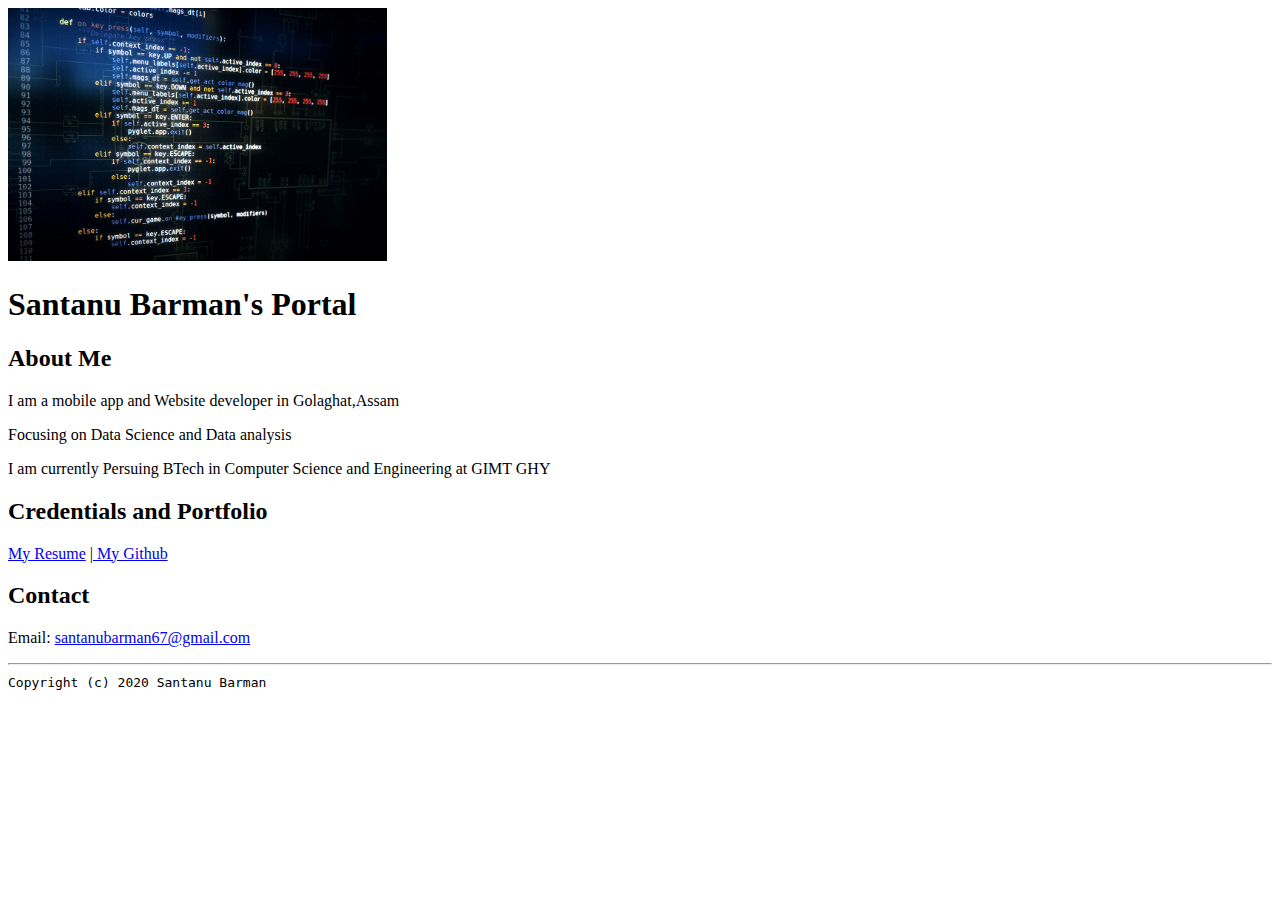
==== index.html @ 756180a3 "Add files via upload" ====
<!DOCTYPE html>
<html>
<head>
	<title>Santanu Barman's Portal</title>
	<link rel="stylesheet" type="text/css" href="master.css">
	<link rel="FavioconIcon" type="image/x-icon" href="favion.ico">
	<link rel="shortcut" type="image/x-icon" href="favion.ico">
	<meta name="viewport" content="width-device-width, initial-scale=1,shrink-to-fit=no">
	<meta name="name" content="Santanu Barman's Portal">
	<meta name="robots" content="noindex,nofollow">
</head>
<body>
	<img src="front.jpg" width="30%" alt="ProfilePicture">
	<h1>Santanu Barman's Portal</h1>
	<h2>About Me</h2>
	<p>I am a mobile app and Website developer in Golaghat,Assam</p>
	<p>Focusing on Data Science and Data analysis</p>
	<p>I am currently Persuing BTech in Computer Science and Engineering at GIMT GHY</p>
	<h2>Credentials and Portfolio</h2>
	<p><a href="resume.html">My Resume</a> |<a href="http:\\Github.com\SantanuBarman7"> My Github</a></p>
	<h2>Contact</h2>
	<p>Email: <a href="mailto:santanubarman67@gmail.com">santanubarman67@gmail.com</a></p>
</body>
<footer>
	<hr>
	<code>Copyright (c) 2020 Santanu Barman</code>
</footer>
</html>
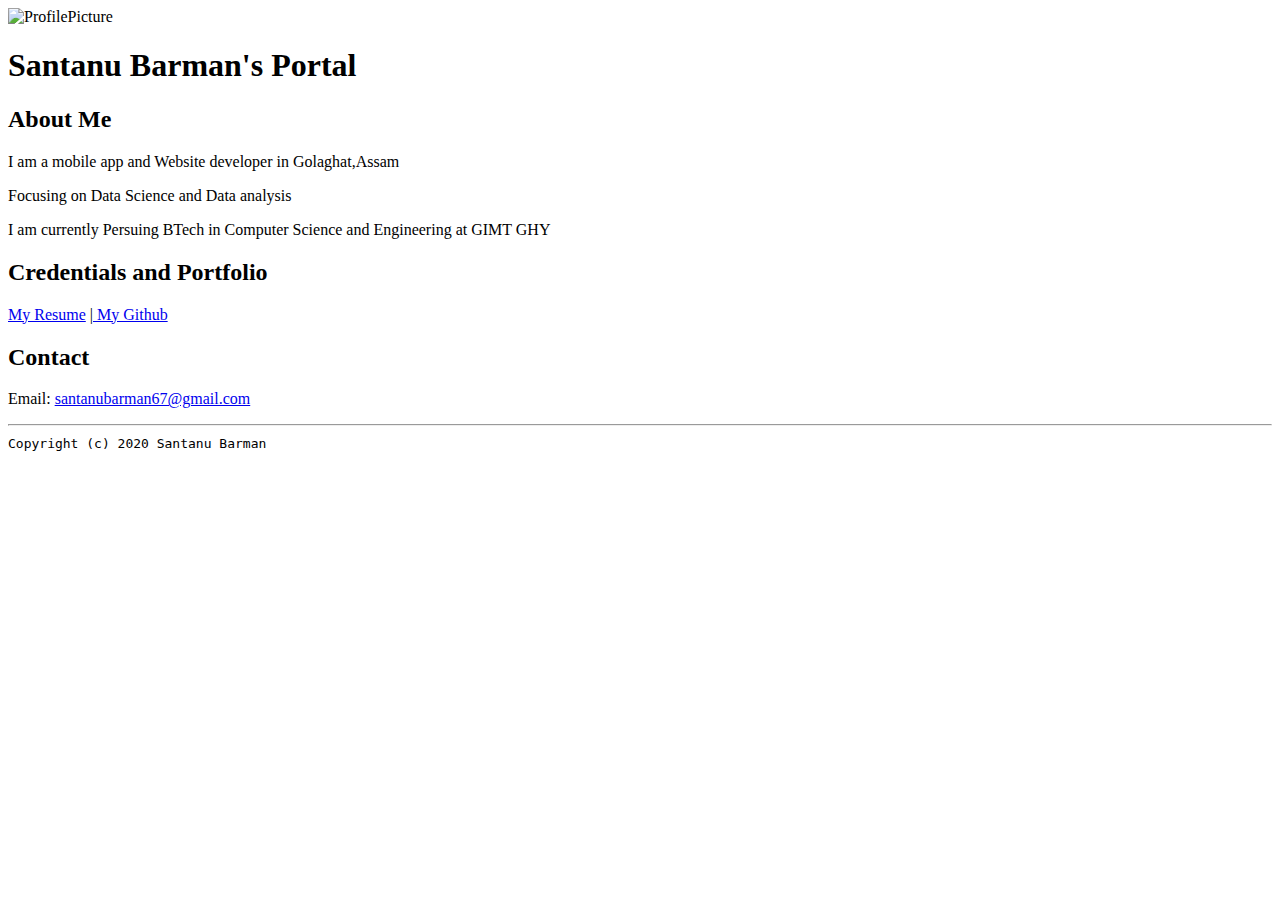
==== commit 630dc800: "Update index.html" ====
--- a/index.html
+++ b/index.html
@@ -7,7 +7,6 @@
 	<link rel="shortcut" type="image/x-icon" href="favion.ico">
 	<meta name="viewport" content="width-device-width, initial-scale=1,shrink-to-fit=no">
 	<meta name="name" content="Santanu Barman's Portal">
-	<meta name="robots" content="noindex,nofollow">
 </head>
 <body>
 	<img src="front.jpg" width="30%" alt="ProfilePicture">
@@ -25,4 +24,4 @@
 	<hr>
 	<code>Copyright (c) 2020 Santanu Barman</code>
 </footer>
-</html>+</html>
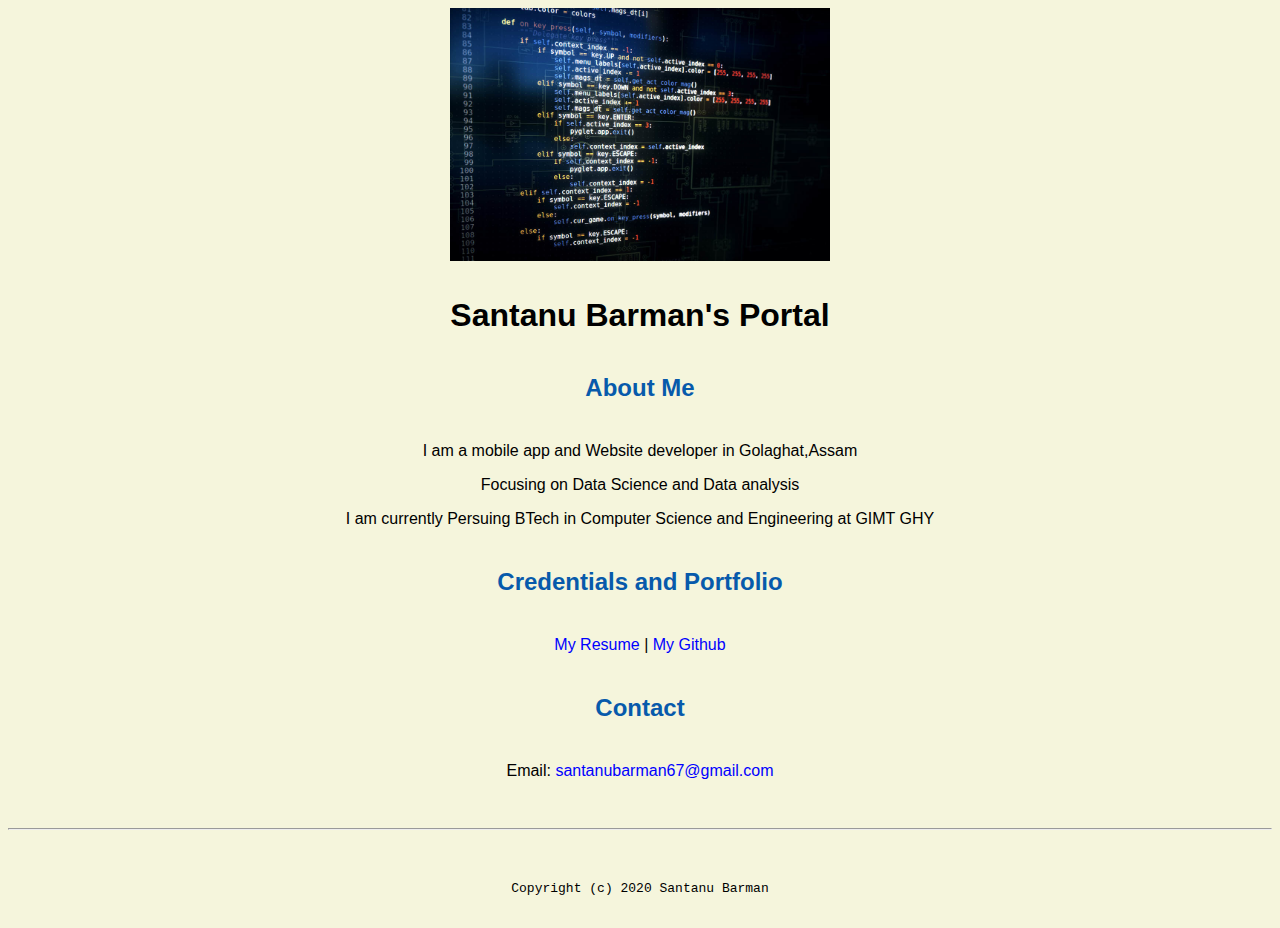
==== commit 17099e2d: "Update index.html" ====
--- a/index.html
+++ b/index.html
@@ -2,14 +2,14 @@
 <html>
 <head>
 	<title>Santanu Barman's Portal</title>
-	<link rel="stylesheet" type="text/css" href="master.css">
+	<link rel="stylesheet" type="text/css" href="css/master.css">
 	<link rel="FavioconIcon" type="image/x-icon" href="favion.ico">
 	<link rel="shortcut" type="image/x-icon" href="favion.ico">
 	<meta name="viewport" content="width-device-width, initial-scale=1,shrink-to-fit=no">
 	<meta name="name" content="Santanu Barman's Portal">
 </head>
 <body>
-	<img src="front.jpg" width="30%" alt="ProfilePicture">
+	<img src="images/front.jpg" width="30%" alt="ProfilePicture">
 	<h1>Santanu Barman's Portal</h1>
 	<h2>About Me</h2>
 	<p>I am a mobile app and Website developer in Golaghat,Assam</p>
--- a/css/master.css
+++ b/css/master.css
@@ -0,0 +1,49 @@
+a{
+	color: blue;/*set text color to blue*/
+	text-decoration: none;
+}
+a:hover{
+	color: red;/*set text color red*/
+	text-decoration: none;
+}
+
+body{
+	background-color: beige;  /*set background color*/
+	color: black; /*text color to black*/
+	font-family: Arial,Helvetica,sans-serif ; /*font*/
+	text-align: center;/*text align*/
+}
+footer{
+	margin-top: 2rem;
+	margin-bottom: 2rem;
+}
+h1{
+	margin-bottom: o;
+	margin-top: 2rem;
+}
+h2{
+	
+	color: #075AAB; /*text color #075AAB*/
+	margin-top: 2.5rem;
+	margin-bottom: 2.5rem; /*bottom and top margin 2.5rem*/
+}
+h3{
+	margin-bottom: 0;
+	margin-top: 2rem;
+}
+h4{
+	margin-bottom: 1rem;
+	margin-top: 0.5rem;
+}
+h5{
+	margin-top: 0.5rem;
+}
+hr{
+	margin-bottom: 3rem;
+	margin-top: 3rem;
+}
+ul{
+	display: table;
+	margin:0 auto;
+	text-align: left;
+}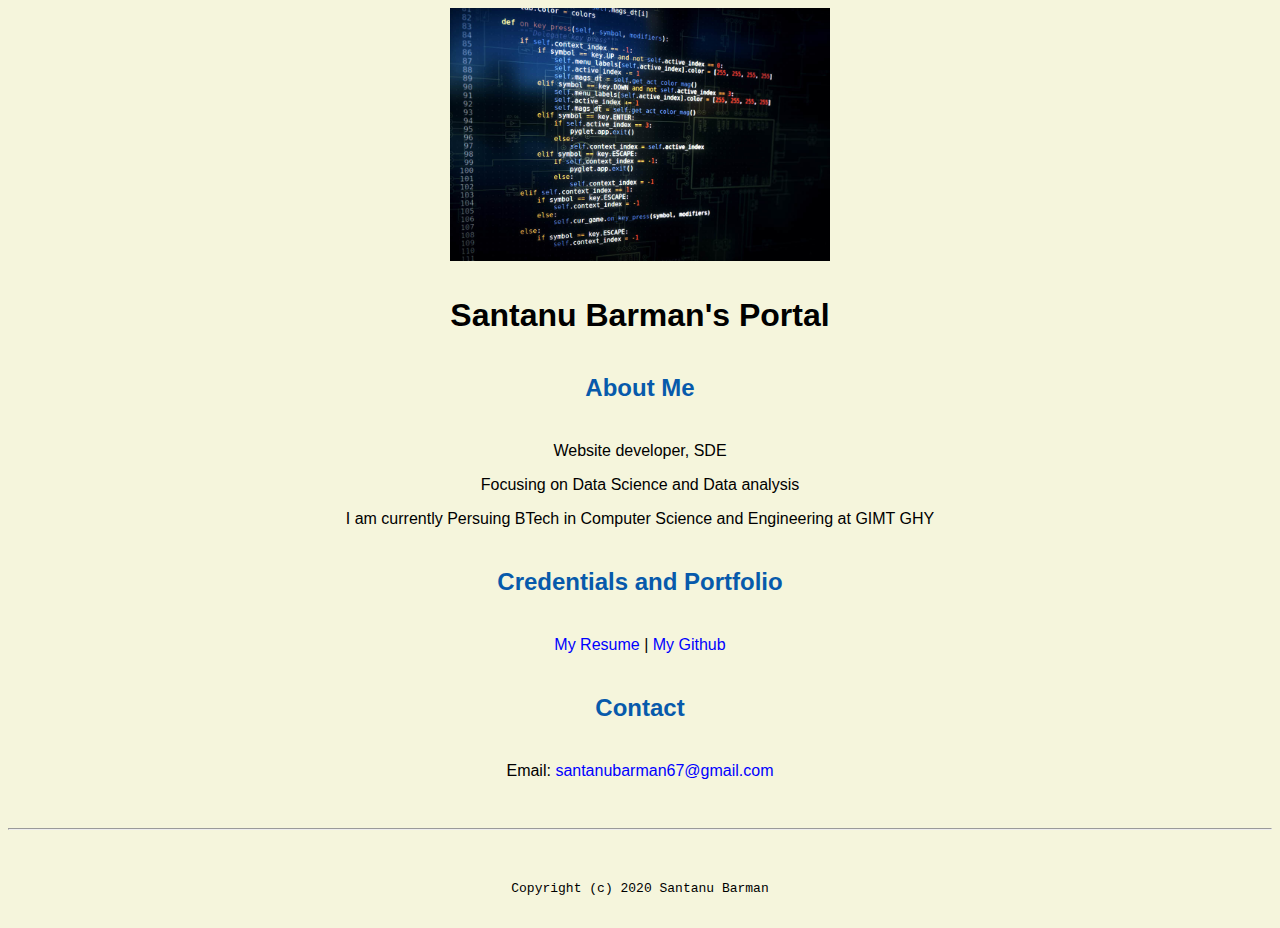
==== commit 4fad2a43: "Update index.html" ====
--- a/index.html
+++ b/index.html
@@ -7,12 +7,13 @@
 	<link rel="shortcut" type="image/x-icon" href="favion.ico">
 	<meta name="viewport" content="width-device-width, initial-scale=1,shrink-to-fit=no">
 	<meta name="name" content="Santanu Barman's Portal">
+	<meta name="robots" content="noindex,nofollow">
 </head>
 <body>
 	<img src="images/front.jpg" width="30%" alt="ProfilePicture">
 	<h1>Santanu Barman's Portal</h1>
 	<h2>About Me</h2>
-	<p>I am a mobile app and Website developer in Golaghat,Assam</p>
+	<p>Website developer, SDE</p>
 	<p>Focusing on Data Science and Data analysis</p>
 	<p>I am currently Persuing BTech in Computer Science and Engineering at GIMT GHY</p>
 	<h2>Credentials and Portfolio</h2>
